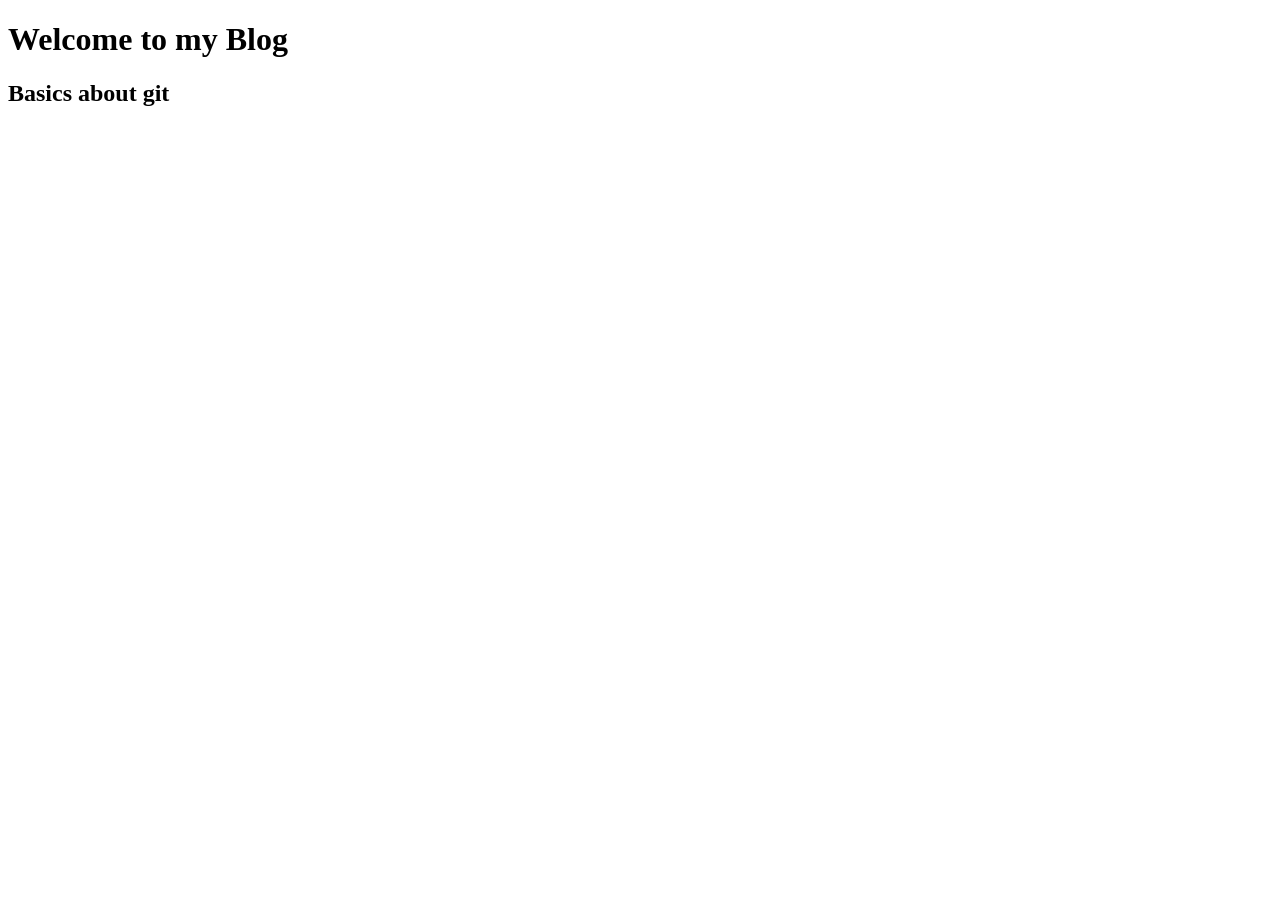
==== index.html @ 206acd62 "added new changes" ====
<!DOCTYPE html>
<html lang="en">
<head>
    <meta charset="UTF-8">
    <meta name="viewport" content="width=, initial-scale=1.0">
    <title>Document</title>
</head>
<body>
    <h1>Welcome to my Blog</h1>
    <h2>Basics about git</h2>
</body>
</html>
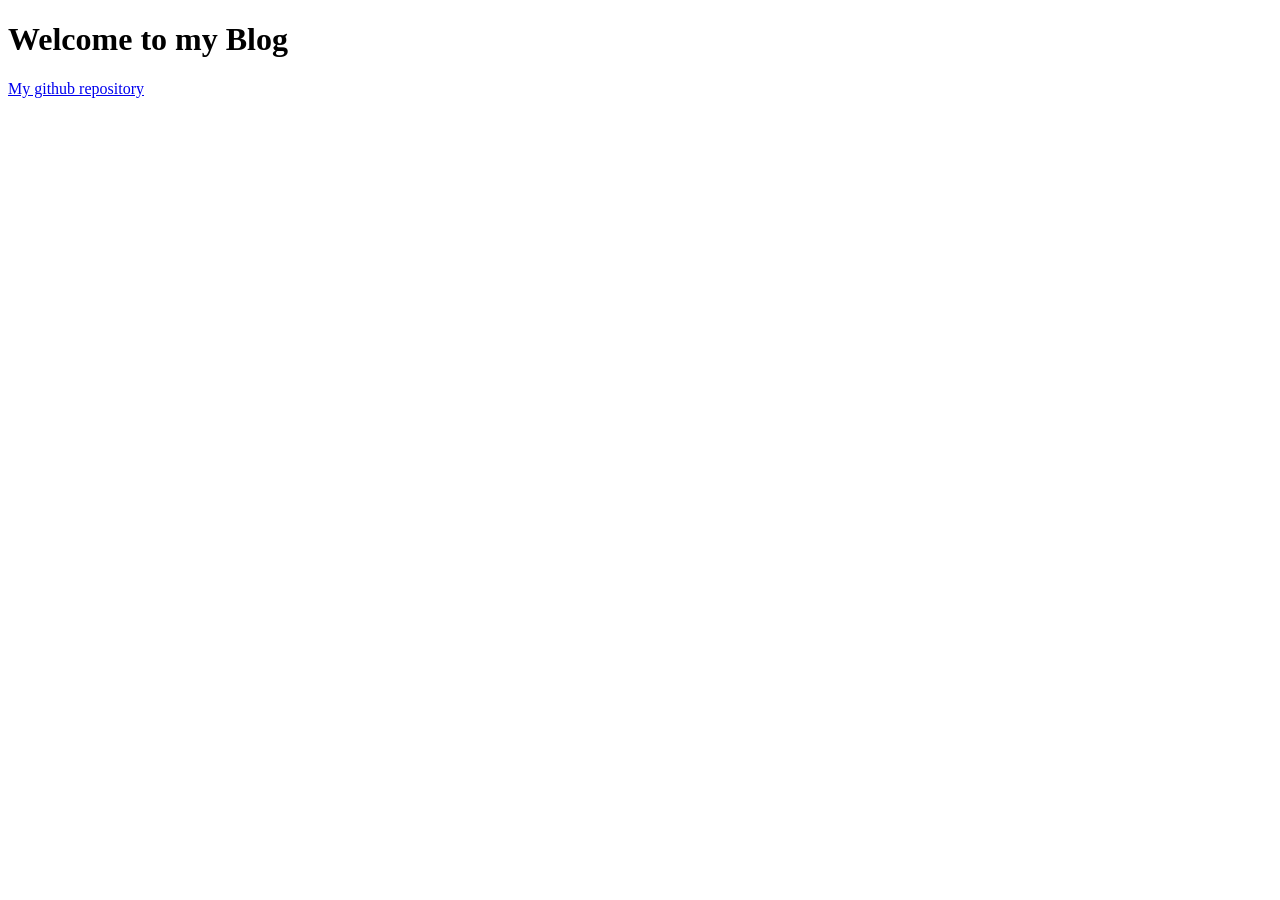
==== commit adcaf64a: "Update index.html with link" ====
--- a/index.html
+++ b/index.html
@@ -7,6 +7,6 @@
 </head>
 <body>
     <h1>Welcome to my Blog</h1>
-    <h2>Basics about git</h2>
+<a href="https://github.com/todmike0-cyber/blog">My github repository</a>
 </body>
-</html>+</html>
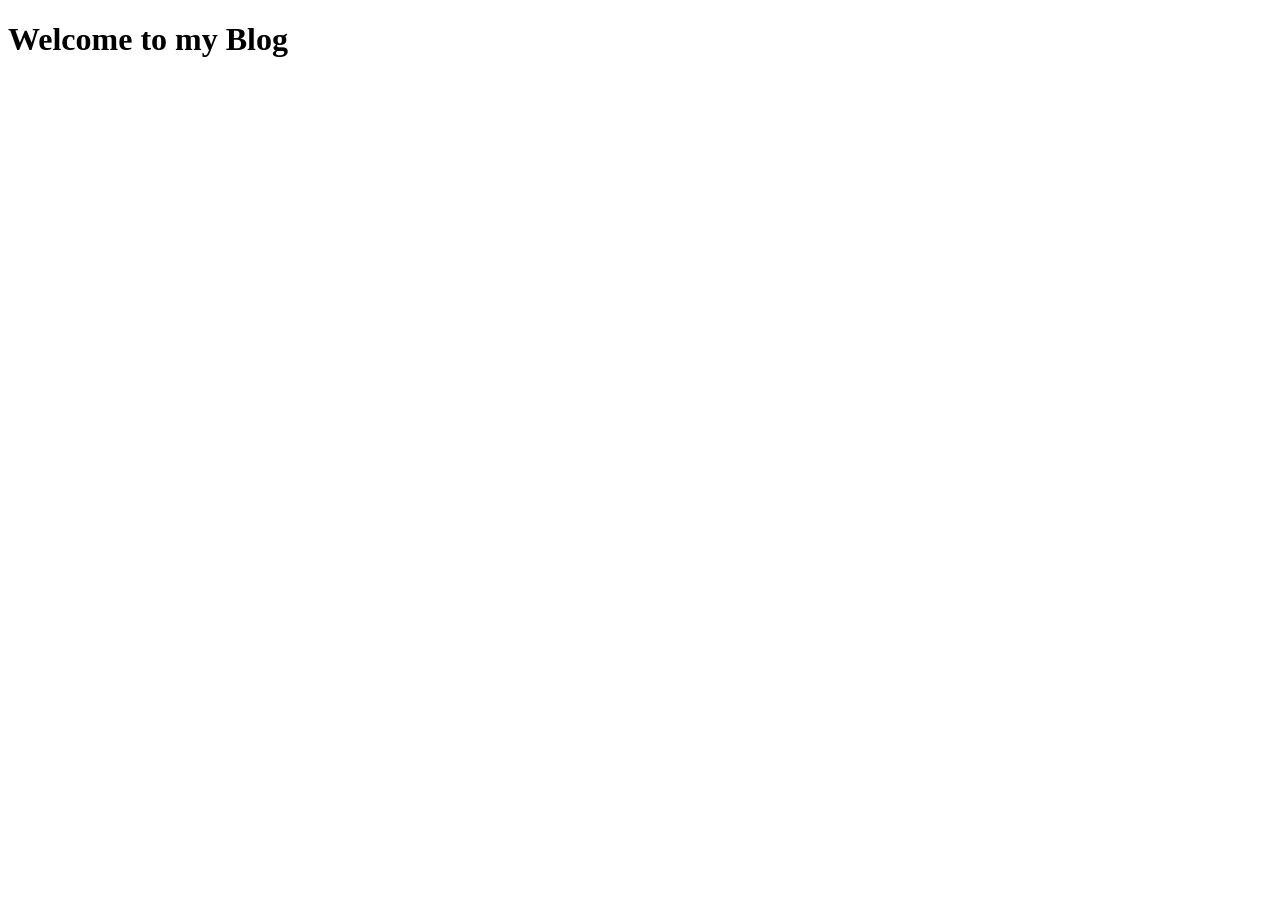
==== commit f99a81d0: "Merge branch 'main' of https://github.com/todmike0-cyber/blog" ====
--- a/index.html
+++ b/index.html
@@ -7,6 +7,5 @@
 </head>
 <body>
     <h1>Welcome to my Blog</h1>
-<a href="https://github.com/todmike0-cyber/blog">My github repository</a>
 </body>
 </html>
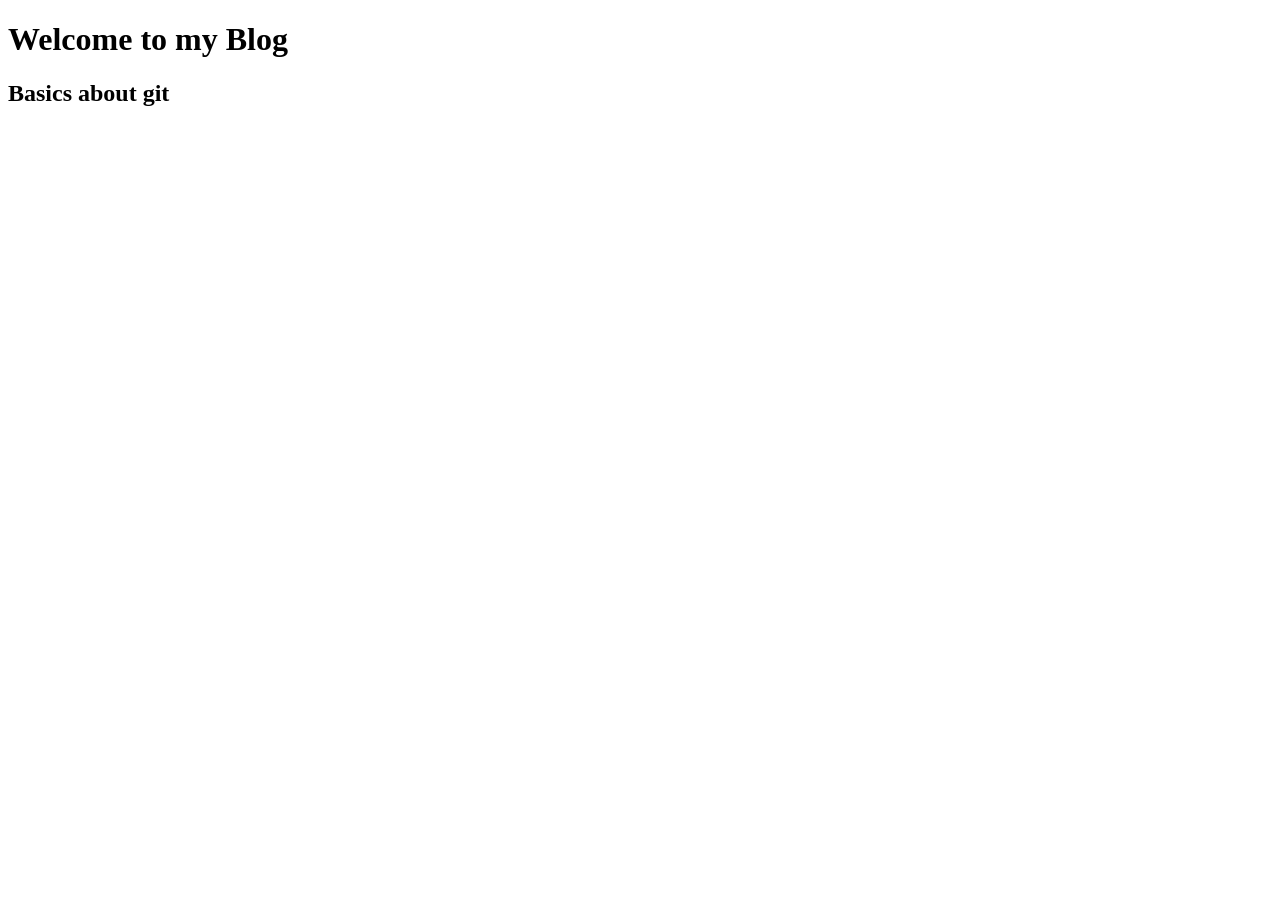
==== commit d3cb3a83: "added new changes" ====
--- a/index.html
+++ b/index.html
@@ -7,5 +7,6 @@
 </head>
 <body>
     <h1>Welcome to my Blog</h1>
+    <h2>Basics about git</h2>
 </body>
 </html>
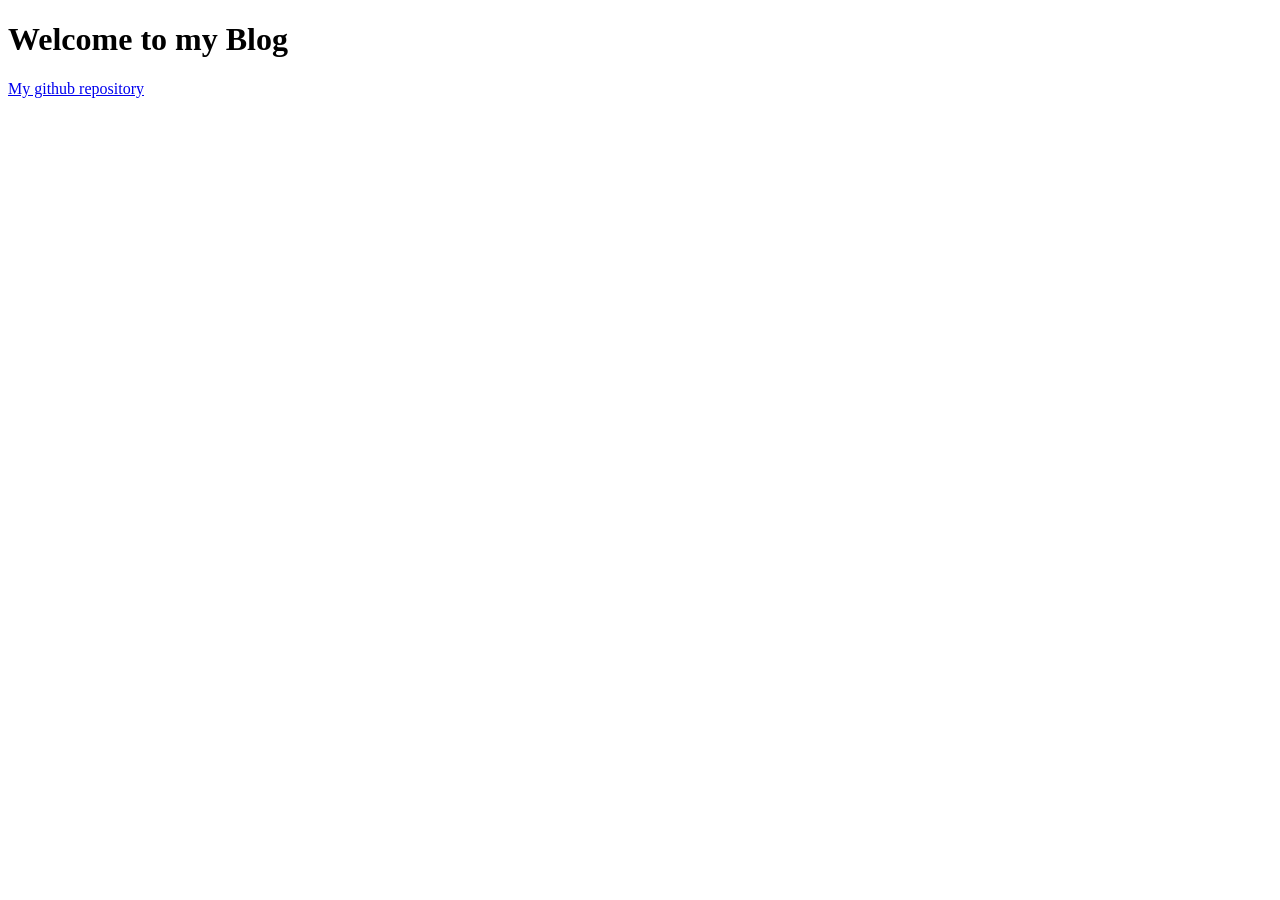
==== commit 090cf4d0: "added styles file" ====
--- a/index.html
+++ b/index.html
@@ -4,9 +4,10 @@
     <meta charset="UTF-8">
     <meta name="viewport" content="width=, initial-scale=1.0">
     <title>Document</title>
+    <link rel="stylesheet" href="./style/style.css">
 </head>
 <body>
     <h1>Welcome to my Blog</h1>
-    <h2>Basics about git</h2>
+<a href="https://github.com/todmike0-cyber/blog">My github repository</a>
 </body>
 </html>
--- a/style/style.css
+++ b/style/style.css
@@ -0,0 +1,3 @@
+body{
+    color; blanchedalmond
+}
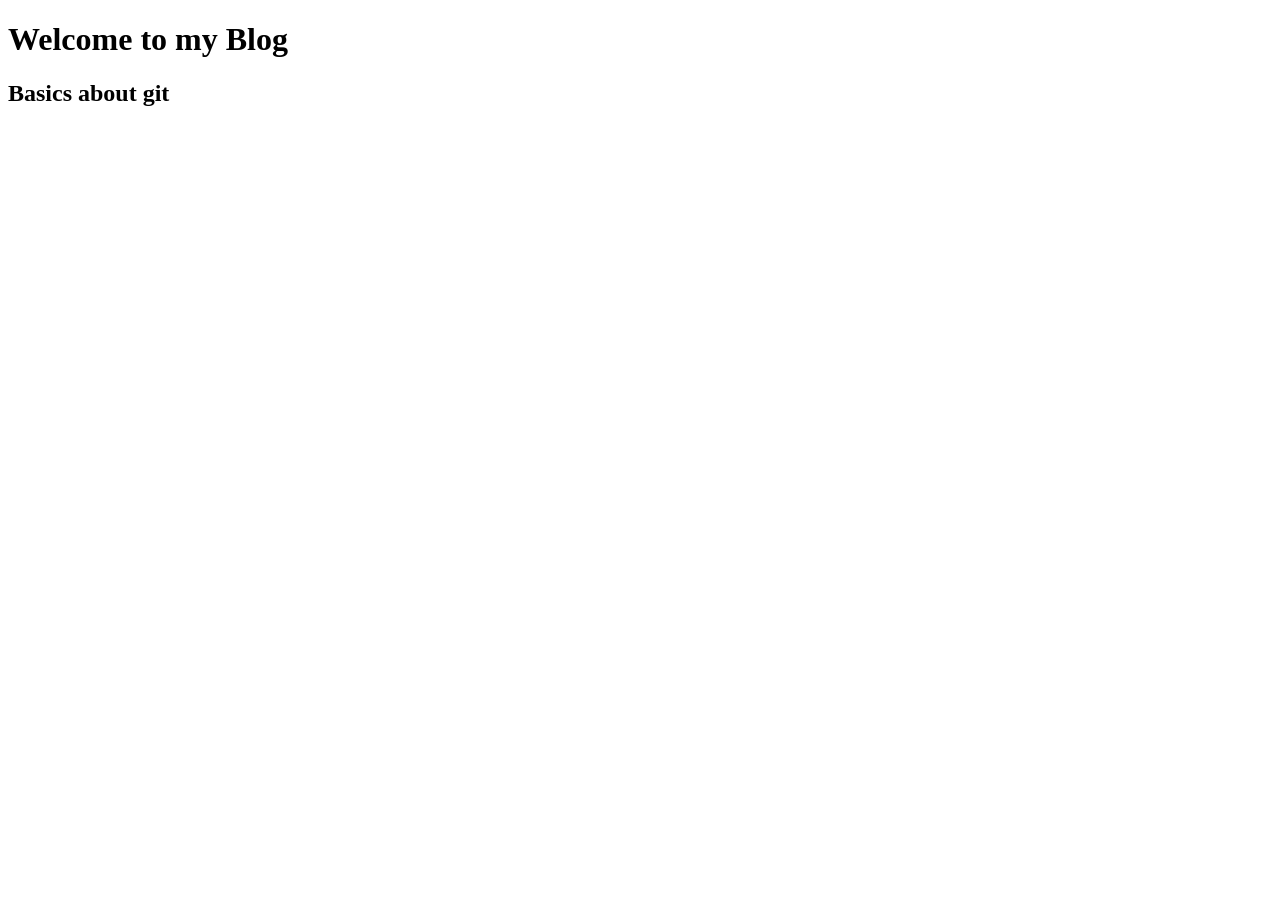
==== commit cd93d227: "Merge branch 'main' of https://github.com/todmike0-cyber/blog into add-styling" ====
--- a/index.html
+++ b/index.html
@@ -7,7 +7,9 @@
     <link rel="stylesheet" href="./style/style.css">
 </head>
 <body>
-    <h1>Welcome to my Blog</h1>
-<a href="https://github.com/todmike0-cyber/blog">My github repository</a>
+    <h1>Welcome to my Blog
+        
+    </h1>
+    <h2>Basics about git</h2>
 </body>
 </html>
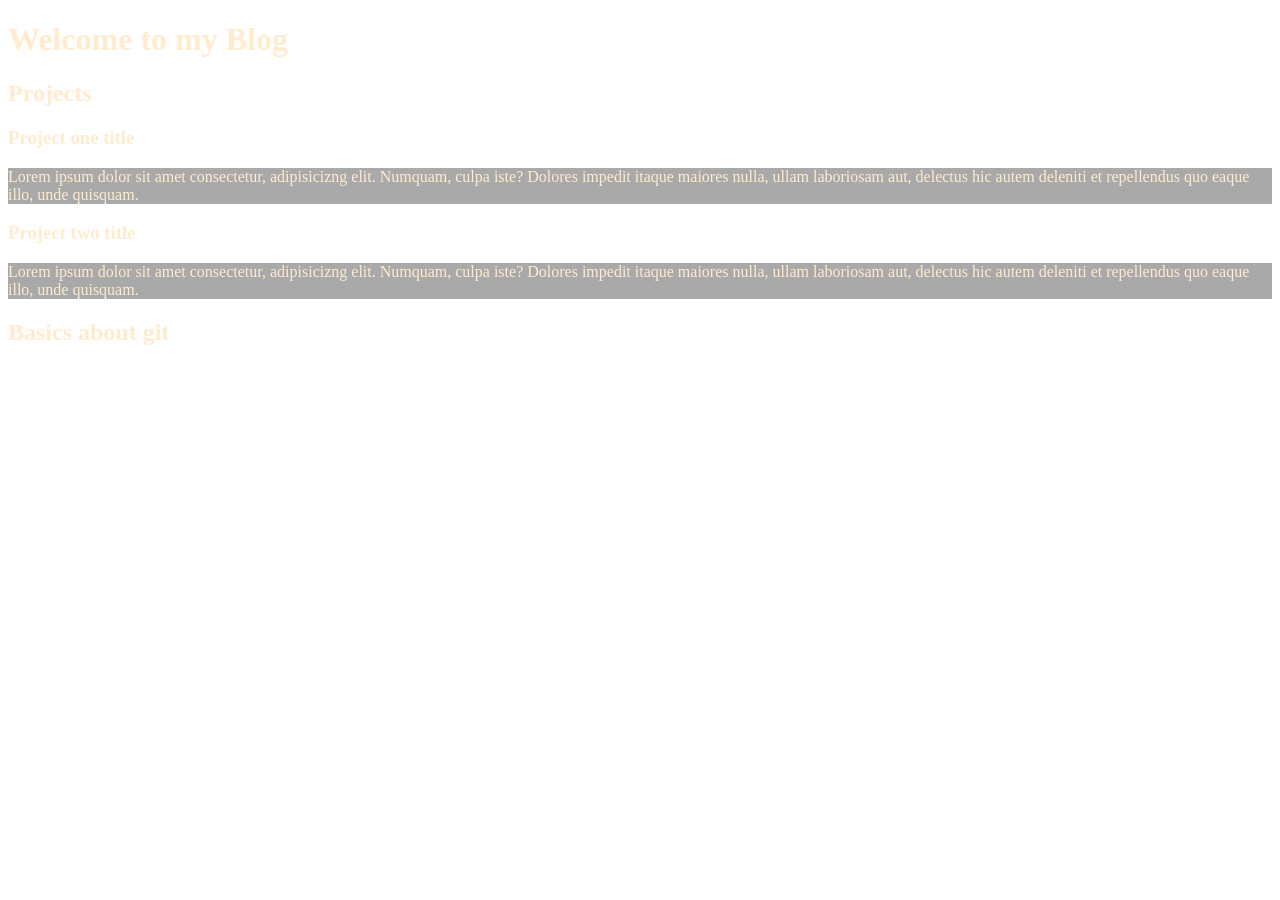
==== commit 04bf3f34: "added extra feature" ====
--- a/index.html
+++ b/index.html
@@ -5,11 +5,17 @@
     <meta name="viewport" content="width=, initial-scale=1.0">
     <title>Document</title>
     <link rel="stylesheet" href="./style/style.css">
+    <script src="./scripts/script.js"></script>
 </head>
 <body>
     <h1>Welcome to my Blog
         
     </h1>
+    <h2>Projects</h2>
+    <h3>Project one title</h3>
+    <p>Lorem ipsum dolor sit amet consectetur, adipisicizng elit. Numquam, culpa iste? Dolores impedit itaque maiores nulla, ullam laboriosam aut, delectus hic autem deleniti et repellendus quo eaque illo, unde quisquam.</p>
+    <h3>Project two title</h3>
+    <p>Lorem ipsum dolor sit amet consectetur, adipisicizng elit. Numquam, culpa iste? Dolores impedit itaque maiores nulla, ullam laboriosam aut, delectus hic autem deleniti et repellendus quo eaque illo, unde quisquam.</p>
     <h2>Basics about git</h2>
 </body>
 </html>
--- a/style/style.css
+++ b/style/style.css
@@ -1,3 +1,7 @@
 body{
-    color; blanchedalmond
-}+    color: blanchedalmond
+}
+
+p{
+    background-color: darkgrey;
+}
